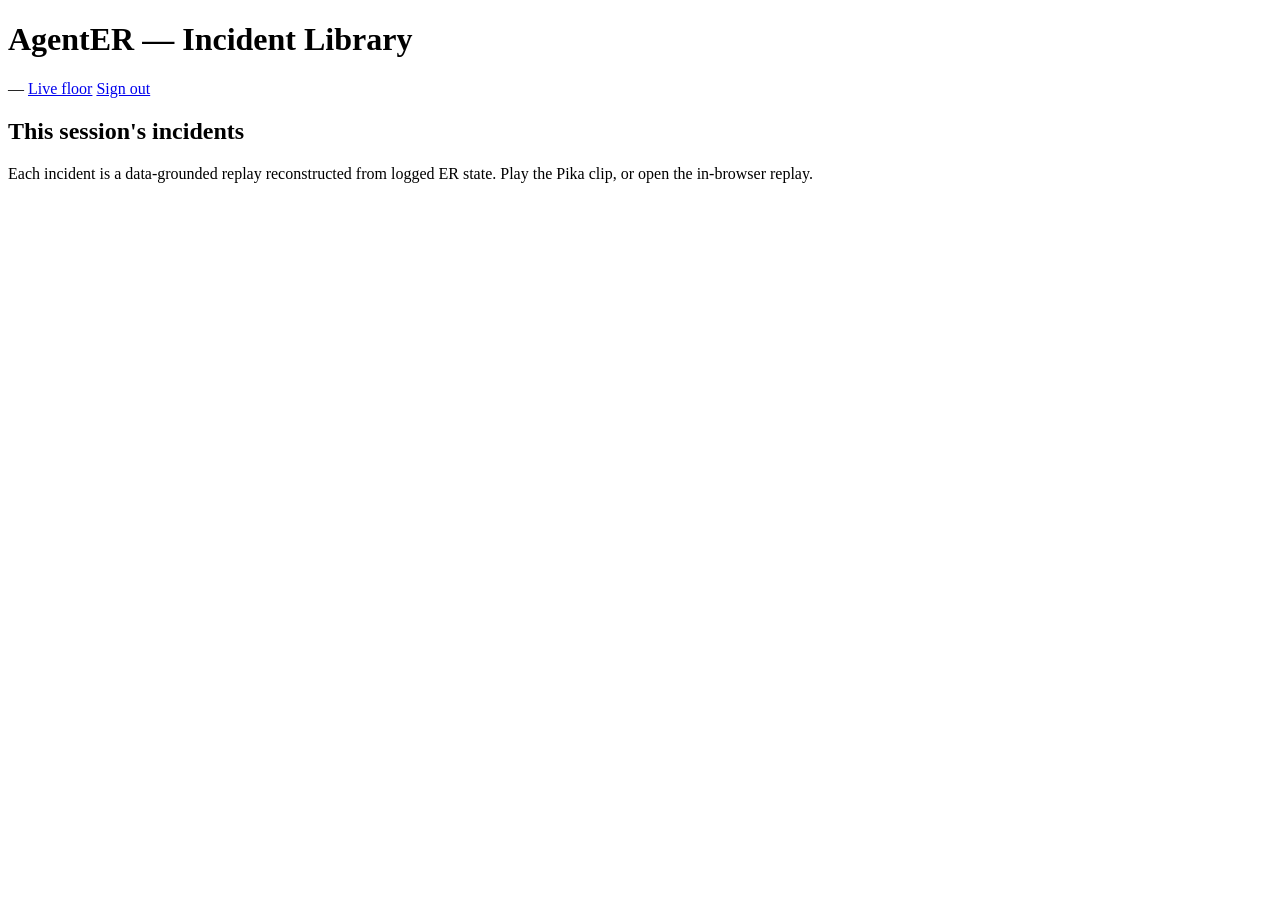
==== dashboard/static/library.html @ d8f4be9f "Live ASI:One/Agentverse integration + demo assembly ASI:One / Agentverse: - ASI:One LLM intent resol" ====
<!DOCTYPE html>
<html lang="en">
<head>
  <meta charset="utf-8" />
  <meta name="viewport" content="width=device-width, initial-scale=1" />
  <title>ER Twin — Incident Library</title>
  <link rel="stylesheet" href="/static/style.css" />
</head>
<body>
  <header>
    <h1>AgentER — Incident Library</h1>
    <div class="meta">
      <span id="lib-count" class="updated">—</span>
      <a class="logout" href="/">Live floor</a>
      <a class="logout" href="/logout">Sign out</a>
    </div>
  </header>

  <main>
    <section class="panel wide">
      <div class="panel-topline">
        <h2>This session's incidents</h2>
        <p class="panel-note">Each incident is a data-grounded replay reconstructed from logged ER state. Play the Pika clip, or open the in-browser replay.</p>
      </div>
      <div id="library" class="library-grid"></div>
    </section>
  </main>

  <script src="/static/library.js"></script>
</body>
</html>
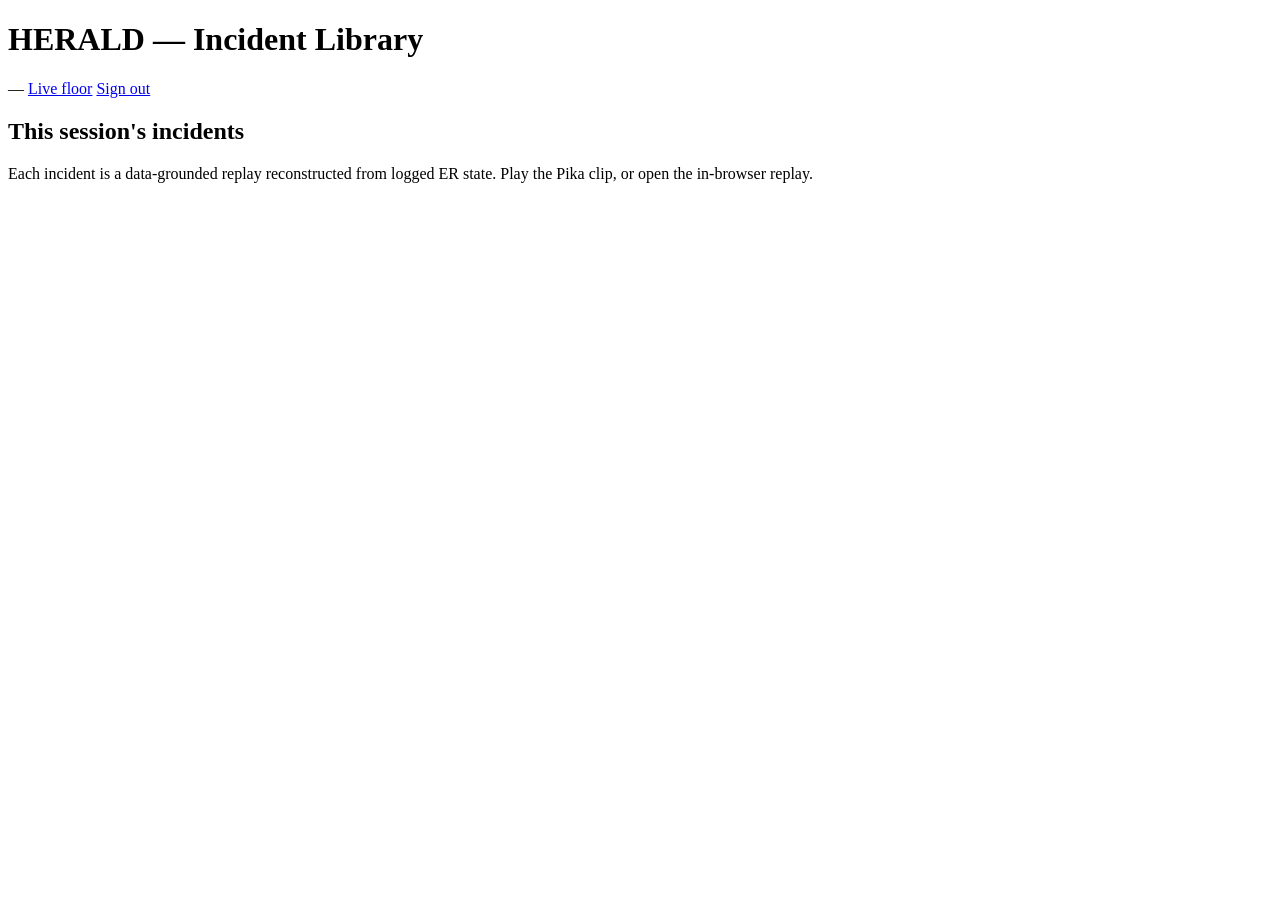
==== commit c2ca3897: "name switch" ====
--- a/dashboard/static/library.html
+++ b/dashboard/static/library.html
@@ -8,7 +8,7 @@
 </head>
 <body>
   <header>
-    <h1>AgentER — Incident Library</h1>
+    <h1>HERALD — Incident Library</h1>
     <div class="meta">
       <span id="lib-count" class="updated">—</span>
       <a class="logout" href="/">Live floor</a>
